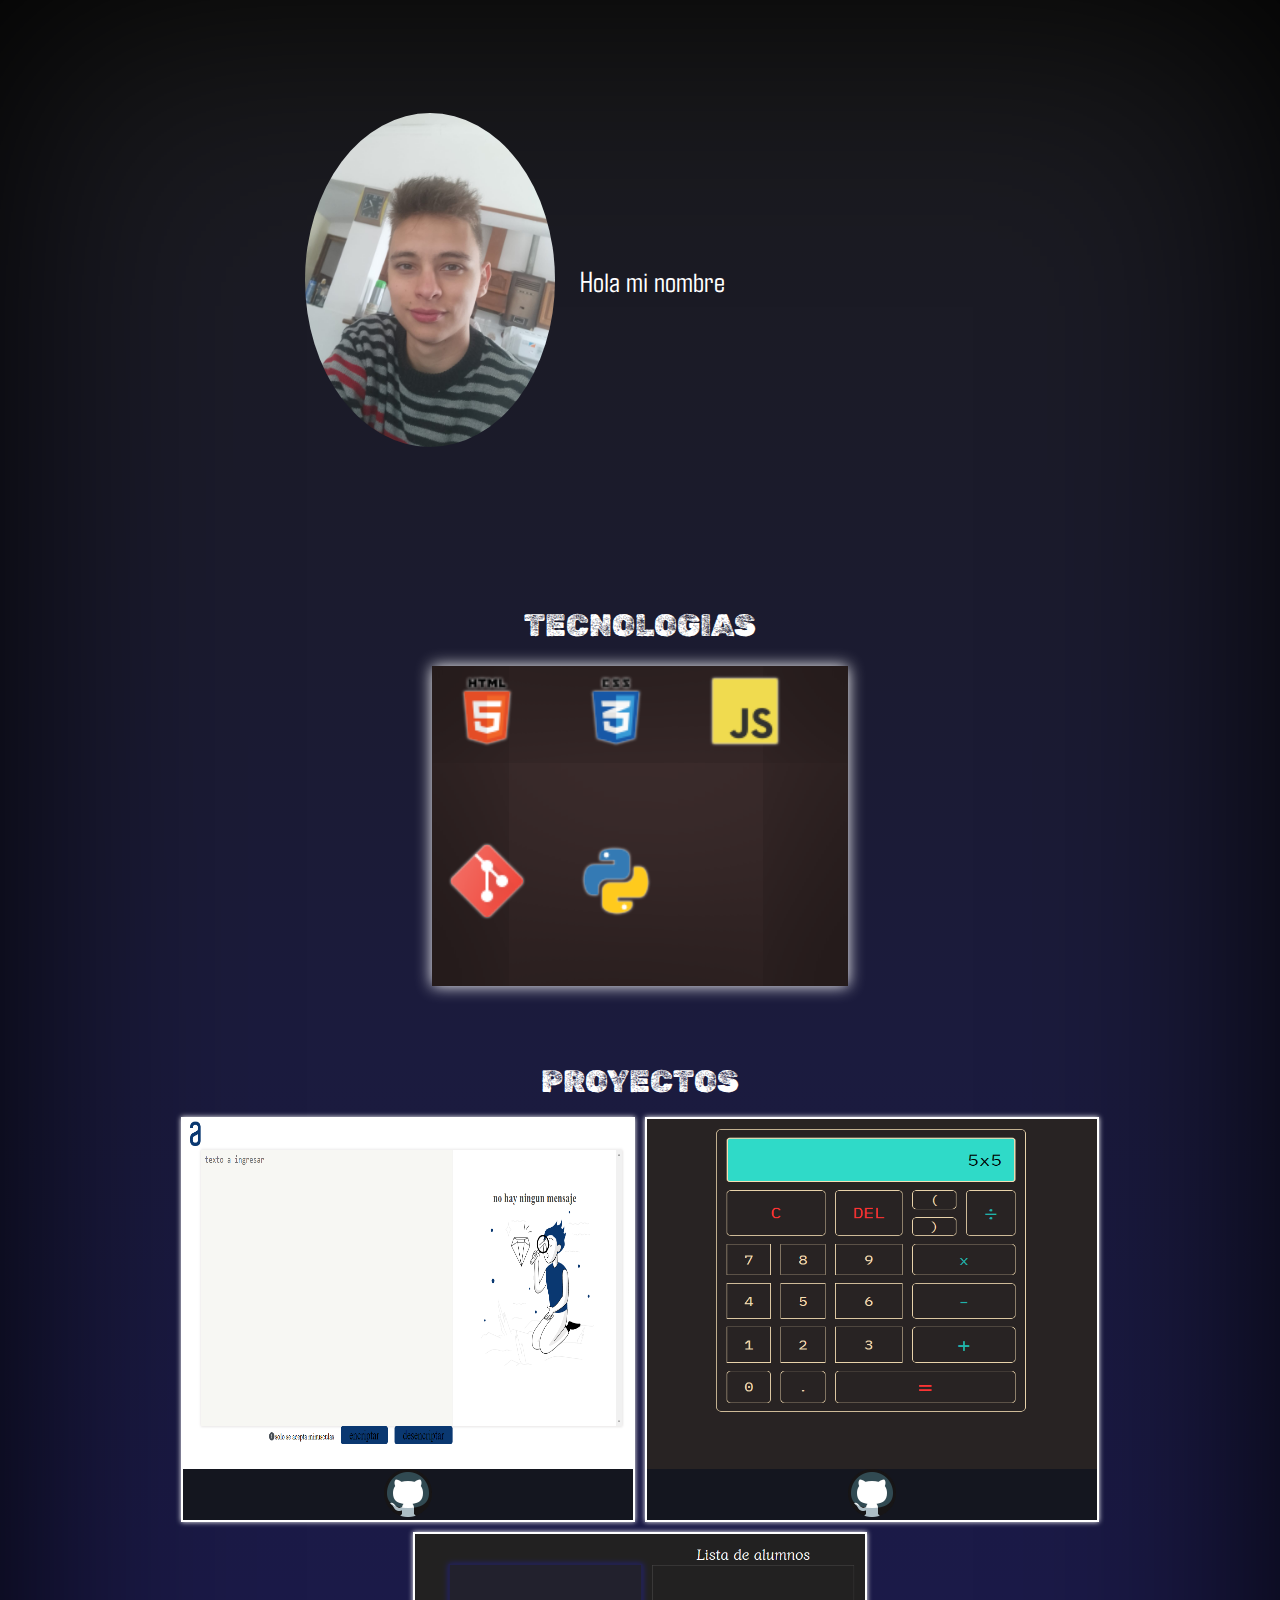
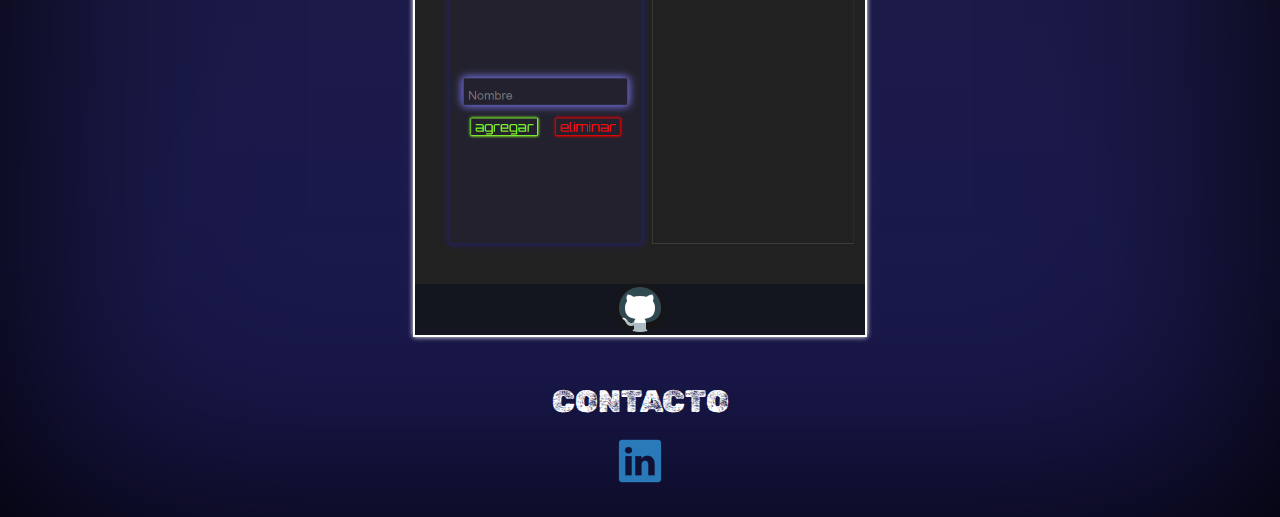
==== html/principal.html @ c443a7fa "vercion beta" ====
<!DOCTYPE html>
<html lang="en">
  <head>
    <meta charset="UTF-8" />
    <meta name="viewport" content="width=device-width, initial-scale=1.0" />
    <title>Portafolio FML</title>
    <link rel="stylesheet" href="../css/reset.css" />
    <link rel="stylesheet" href="../css/todo.css" />
    <link rel="stylesheet" href="../css/header.css" />
    <link rel="stylesheet" href="../css/tecnologias.css" />
    <link rel="stylesheet" href="../css/proyectos.css" />
    <link rel="stylesheet" href="../css/final.css" />
    <link rel="preconnect" href="https://fonts.googleapis.com" />
    <link rel="preconnect" href="https://fonts.gstatic.com" crossorigin />
    <link
      href="https://fonts.googleapis.com/css2?family=Agdasima&display=swap"
      rel="stylesheet"
    />
    <link rel="preconnect" href="https://fonts.googleapis.com" />
    <link rel="preconnect" href="https://fonts.gstatic.com" crossorigin />
    <link
      href="https://fonts.googleapis.com/css2?family=Rubik+Dirt&display=swap"
      rel="stylesheet"
    />
  </head>
  <body>
    <header>
      <div class="presentacion">
        <img
          src="../imagenes/franco.jpeg"
          alt="yo"
          class="presentacion__imagen"
        />
        <p class="presentacion__parrafo" data-texto >
        </p>
      </div>
    </header>
    <main>
      <section class="tecnologias">
        <h2 class="tecnologias__titulo">TECNOLOGIAS</h2>
        <div class="tecnologias__caja">
          <div class="tecnologias__caja__imagen">
            <img src="../imagenes/html5.png" alt="" />
          </div>
          <div class="tecnologias__caja__imagen">
            <img src="../imagenes/css3.png" alt="" />
          </div>
          <div class="tecnologias__caja__imagen">
            <img src="../imagenes/javascrip.png" alt="" />
          </div>
          <div class="tecnologias__caja__imagen">
            <img src="../imagenes/git.png" alt="" />
          </div>
          <div class="tecnologias__caja__imagen">
            <img src="../imagenes/python.png" alt="" />
          </div>
        </div>
      </section>
      <section class="proyectos">
        <h2 class="proyectos__titulo">PROYECTOS</h2>
        <div class="proyectos__caja">
          <div class="proyectos__caja__img">
            <img
              src="../imagenes/encriptador.png"
              alt=""
              class="proyectos__caja__img__imagen"
            />
            <a
              href="https://github.com/FrancoLujan/ENCRIPTADOR"
              target="_blank"
            >
              <img src="../imagenes/githud.png" alt="" />
            </a>
          </div>
          <div class="proyectos__caja__img">
            <img
              src="../imagenes/calculadora.png"
              alt=""
              class="proyectos__caja__img__imagen"
            />
            <a
              href="https://github.com/FrancoLujan/calculadora"
              target="_blank"
            >
              <img src="../imagenes/githud.png" alt=""
            /></a>
          </div>
          <div class="proyectos__caja__img">
            <img
              src="../imagenes/lista_alumnos.png"
              alt=""
              class="proyectos__caja__img__imagen"
            />
            <a
              href="https://github.com/FrancoLujan/lista_alumnos"
              target="_blank"
            >
              <img src="../imagenes/githud.png" alt=""
            /></a>
          </div>
        </div>
      </section>
    </main>
    <footer>
      <section class="final">
        <h2 class="final__titulo">CONTACTO</h2>
        <div class="final__contactos">
          <div class="final__contactos__link">
            <a
              href="https://www.linkedin.com/in/franco-martin-lujan-56069223b/"
              target="_blank"
              ><img src="../imagenes/linkelin.png" alt=""
            /></a>
          </div>
        </div>
      </section>
    </footer>
    <script src="../js/escribir.js"></script>
  </body>
</html>
---- css/todo.css ----
:root {
  --fondo: rgb(27, 27, 27);
  --seccion_tecnologia: rgb(27, 27, 62);
  --tecnologias: rgb(68, 50, 50);
  --proyectos: rgb(27, 25, 82);
  --final: rgb(27, 25, 102);

}

body {
  background-image: linear-gradient(
    var(--fondo),
    var(--seccion_tecnologia),
    var(--proyectos)

  );
  box-shadow: inset 0 0 1500px black
}
body::-webkit-scrollbar{
    width:18px;
    background-color: var(--seccion_tecnologia);
}
body::-webkit-scrollbar-thumb{
     background-color: transparent;
     height: 1px;
     border-radius: 100px;
     border: 0.2px solid white;
     box-shadow: inset 0 0 5px white;
}
---- css/header.css ----
.presentacion{
   
    height: 35rem;
    display: flex;
    justify-content: center;
    align-items: center;
}

.presentacion__imagen{
    width: 250px;
    border-radius: 105%;
    margin-left: 55px;
}
.presentacion__parrafo{
    width: 450px;
    word-wrap: break-word;
    font-size: 29px;
    color: white;
    margin-left:25px ;
    font-family: 'Agdasima', sans-serif;
}

@media screen and (max-width:700px) {
    .presentacion{
        flex-direction: column;
    }
    .presentacion__parrafo{
        margin-top: 15px;
    }
    
}
---- css/tecnologias.css ----
.tecnologias{

    display: flex;
    justify-content: center;
    align-items: center;
    padding: 50px;
    flex-direction: column;

}
.tecnologias__titulo{
    font-size: 31px;
    color: white;
    margin-bottom: 25px;
    font-family: 'Rubik Dirt', cursive;
}
.tecnologias__caja{
    background-color: var(--tecnologias);
    box-shadow: inset 0 0 1320px black, 0 0 15px white; 
    width: 26rem;
    height: 20rem;
    display: flex;
    gap: 20px;
    flex-wrap: wrap;
}

.tecnologias__caja__imagen{
    margin-top: 15px;
    margin-left: 25px;
    margin-right: 25px;
    padding: 5.5px;
}
.tecnologias__caja__imagen img{
    transform: scale(150%);
}
.tecnologias__caja__imagen img{
    filter: drop-shadow(0.2px 0.5px 1.2px white);
}
.tecnologias__caja__imagen img:hover{
    filter: drop-shadow( 0px 0px 0.5px white);
    transform: scale(172%);

}
---- css/proyectos.css ----
.proyectos {

  height: max-content;
  display: flex;
  justify-content: center;
  align-items: center;
  flex-direction: column;
  margin-top: 15px;
  margin-bottom: 15px;
}
.proyectos__titulo {
  color: white;
  font-size: 31px;
  margin: 15px;
  font-family: 'Rubik Dirt', cursive;
}
.proyectos__caja {
  width: 58rem;
  display: flex;
  justify-content: center;
  flex-direction: row;
  flex-wrap: wrap;
}
.proyectos__caja__img {
  background-color: rgb(20, 22, 31);
  box-shadow: 0px 0px 5px white;
  height: max-content;
  width: max-content;
  display: flex;
  justify-content: center;
  align-items: center;
  flex-direction: column;
  border: 2px solid white;
  margin: 5px;
}
.proyectos__caja__img__imagen {
  height: 350px;
  width: 450px;
}

.proyectos__caja__img:hover{
    box-shadow: none;


}
.proyectos__caja__img a:hover {
  transform: scale(110%);
}


@media screen and (max-width:700px) {
    .proyectos__caja{
        width: 30rem;
        flex-direction: column;

    }
    .proyectos__caja__img{
        margin: 15px;
    }

    
}
---- css/final.css ----
.final{
    height: 10rem;
    display: flex;
    justify-content: center;
    align-items: center;
    flex-direction: column;

}

.final__titulo{
    color: white;
    font-size: 31px;
    margin-bottom: 20px;
    font-family: 'Rubik Dirt', cursive;
}

.final__contactos:hover{
    transform: scale(110%);

}
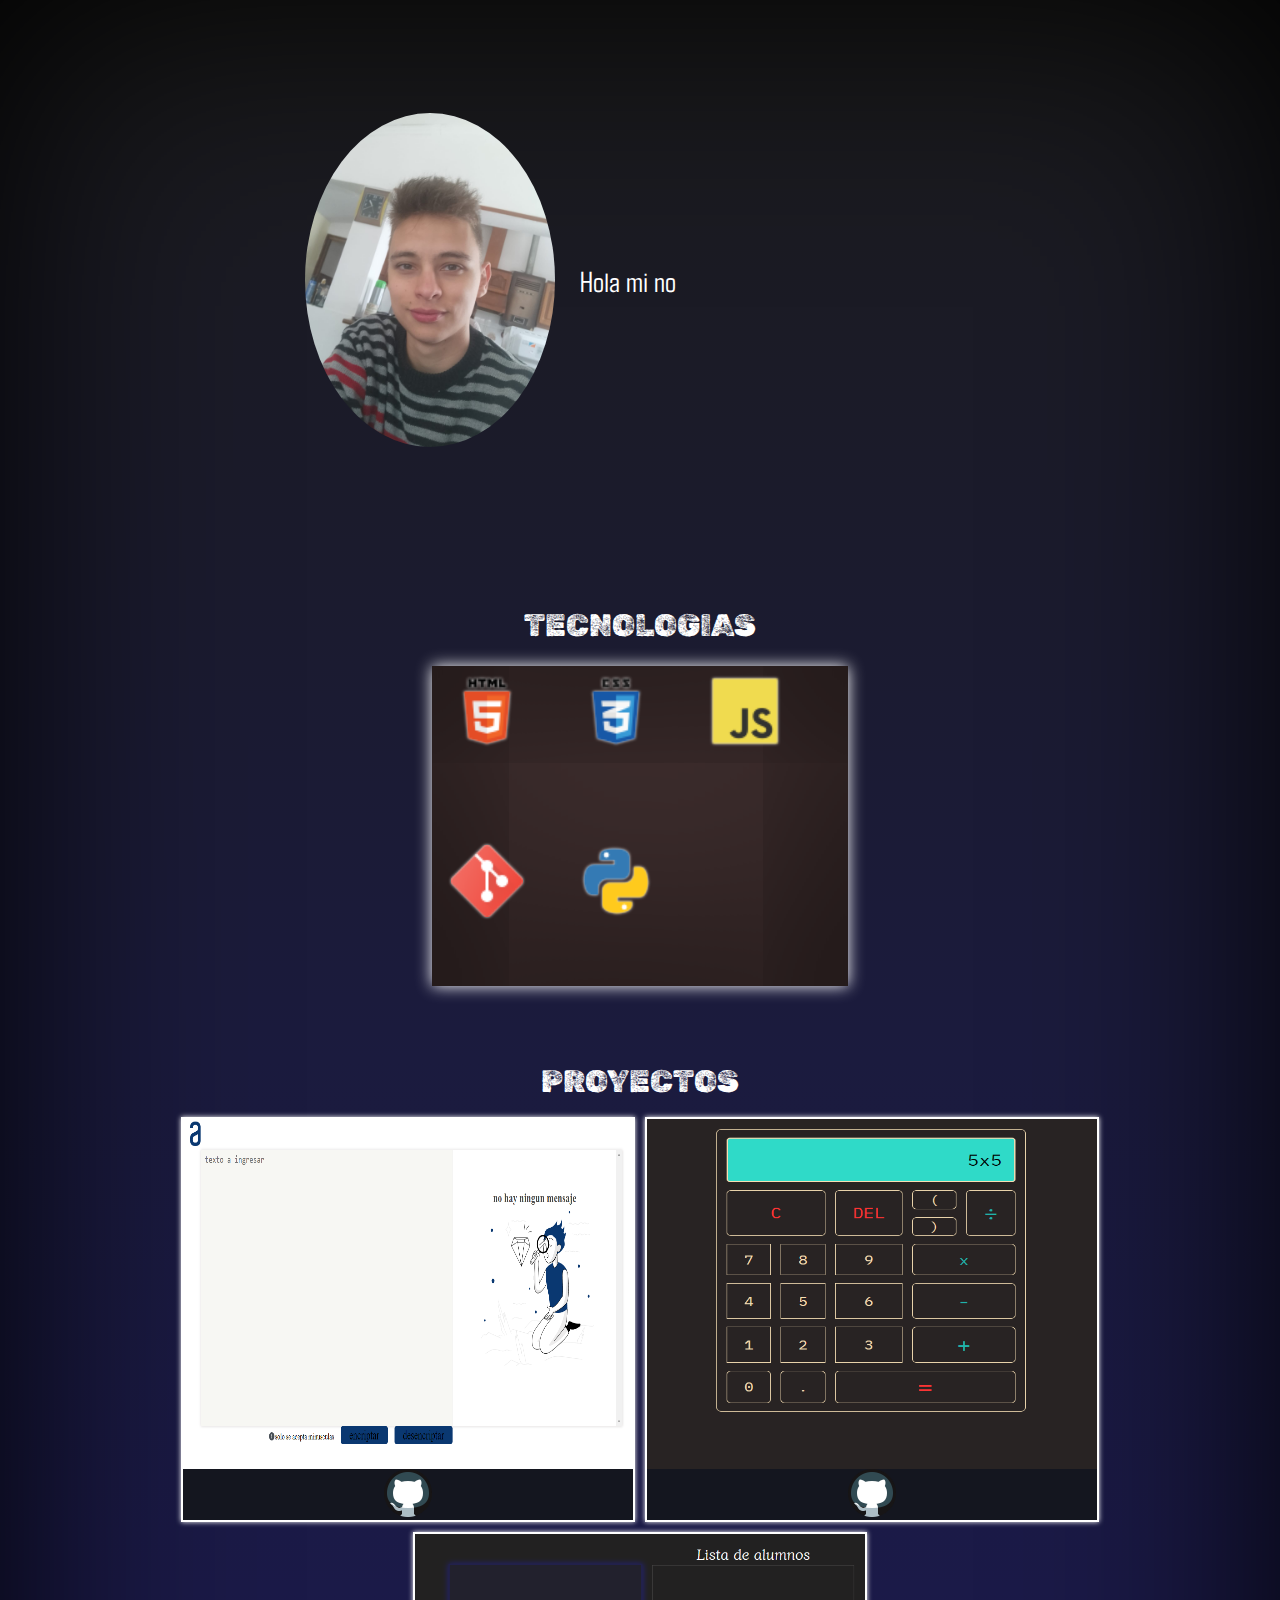
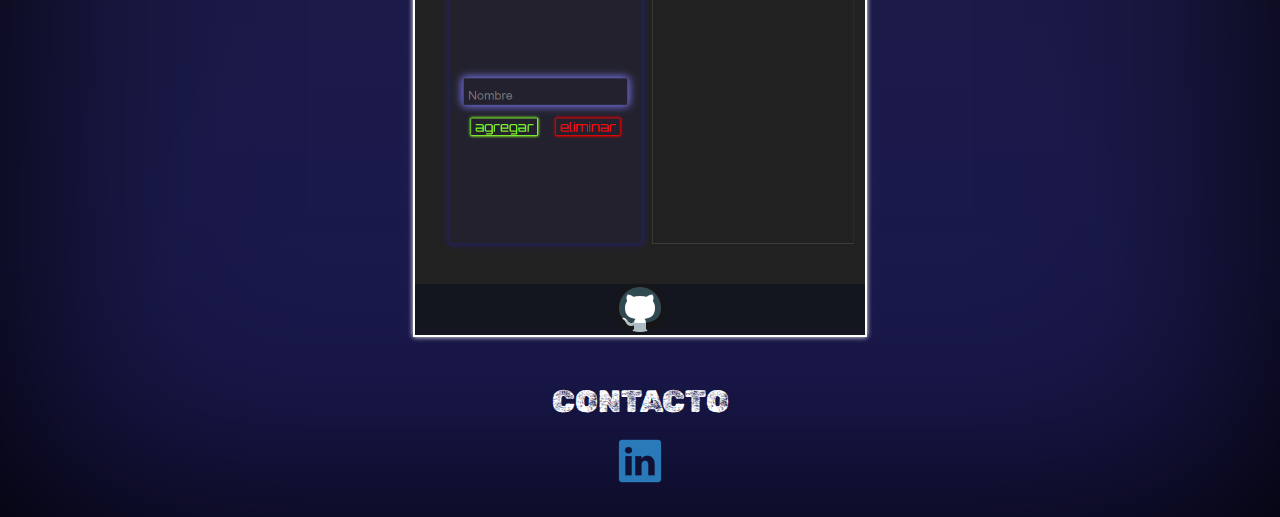
==== commit a428538a: "icono de pagina" ====
--- a/html/principal.html
+++ b/html/principal.html
@@ -4,6 +4,7 @@
     <meta charset="UTF-8" />
     <meta name="viewport" content="width=device-width, initial-scale=1.0" />
     <title>Portafolio FML</title>
+    <link rel="shortcut icon" href="../imagenes/icono.ico">
     <link rel="stylesheet" href="../css/reset.css" />
     <link rel="stylesheet" href="../css/todo.css" />
     <link rel="stylesheet" href="../css/header.css" />
